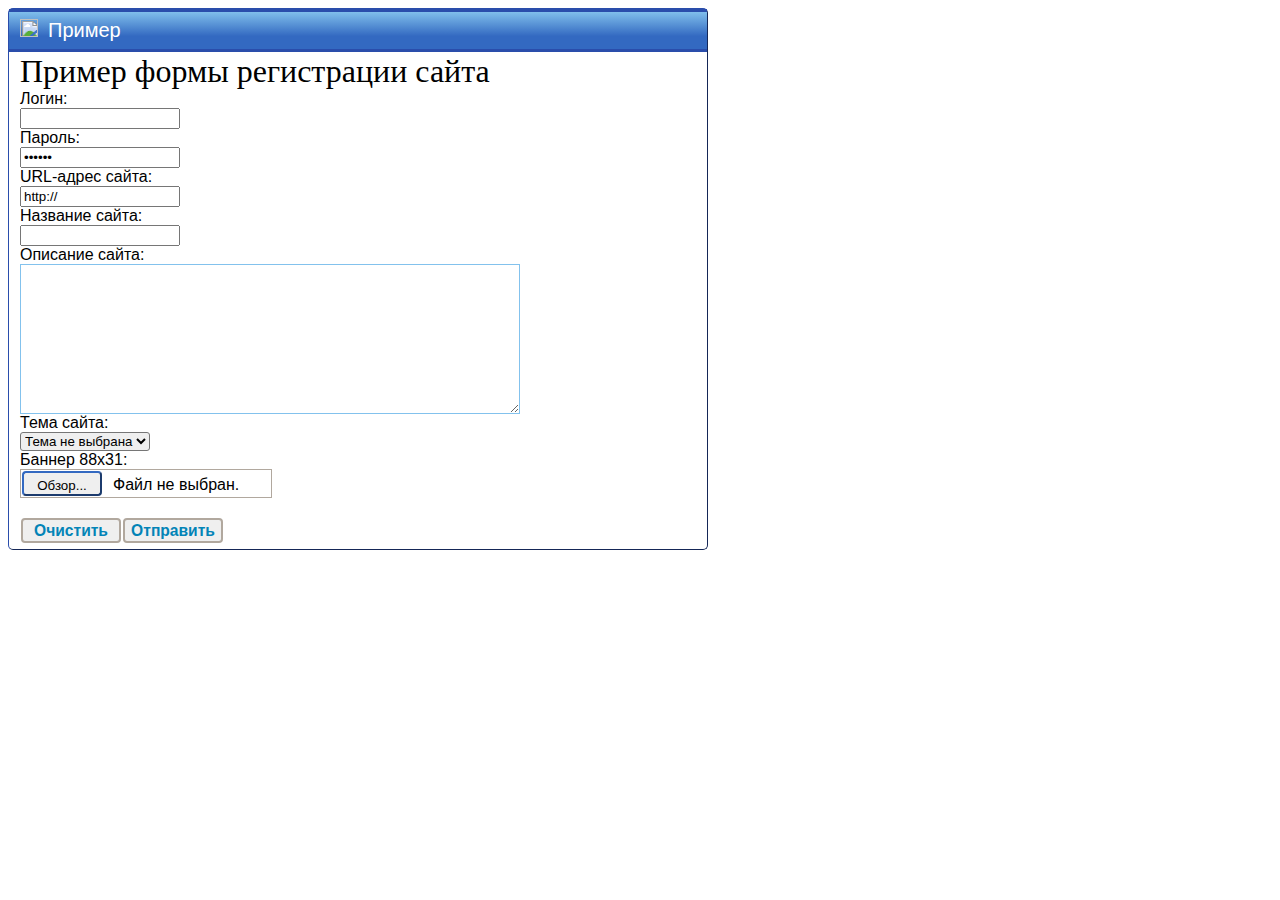
==== Пример формы регистрации_Алиев.html @ a10e06e0 "Add files via upload" ====
<html>
<head>
<TITLE>Пример</TITLE>
</head>
<body>
<style>
textarea
{
	width:500px;
	height:150px;
	border-color:#83c2ed;
}
input
{
	width:160px;
}
table
{	
	border-radius:5px;
	border-collapse:collapse;
	border-color:#2a4dab;
	display:block;
	width:700px;	
}
.header
{
	border-top:5px;
	background-color:#397cd0;
	height:40px;
}

.grad
{
 background: linear-gradient(to bottom, #83c2ed 0%, #3369c1 63%);
}
div
{
	margin-left:10px;
}
label
{
	margin-left:10px;
	font-family:Arial;
}

img
{
	margin:0;	
	margin-left:10px;
}
td
{
	width:700px;
	border:solid #2a4dab;
	border-left:1px;
	border-right:1px;
	border-bottom:1px;
}

p{
	margin-left:10px;
	margin-bottom:0;
	font-size:32;
}

button
{
	width:80px;
	height:25px;
	border-radius:4px;
	border-color:#3369c1;
	padding:5px;
	margin:1px;
}
select
{
	border-radius:3px;
}
h3{margin:0;}
.group{border: 1px solid #b1a89e; width:250px;}
.butt{
	margin-top:20px;
	margin-bottom:5px;
	border:2px solid #b1a89e;
	color:#0384b7;
	padding:0;
	width:100px;
}
.primer{
	font-size:20px;
	color:white;
	}
</style>
<table border="1px">
<tr class="header grad"><td><img name="img" src="mozila.png" height="18px"><label class="primer">Пример</label> </td></tr>
<tr ><td>  <p>Пример формы регистрации сайта</p>
<label for="login">Логин:</label>
<div><input type="text" name="name" ></div>
<label for="password"  >Пароль:</label>
<div><input type="password" value="123456"></div>
<label for="name" >URL-адрес сайта:</label>
<div> <input type="text" name="name" value="http://"></div>
<label for="name" >Название сайта:</label>
<div> <input type="text" name="name" ></div>
<label for="name" >Описание сайта:</label>
<div> <textarea></textarea></div>
<label for="name" >Тема сайта:</label>
<div>	  <select name="country">
			<option value="Тема не выбрана">Тема не выбрана</option> 
			<option value="Тема 1">Тема 1</option> 
		  </select>
</div>
<label for="name" >Баннер 88х31:</label>
<div class="group"><button>Обзор...</button><label>Файл не выбран.</label></div>
<div><button class="butt"><h3>Очистить</h3></button><button class="butt"><h3>Отправить</h3></button></div>

</td>

</tr>

</table>
</body>
</html>
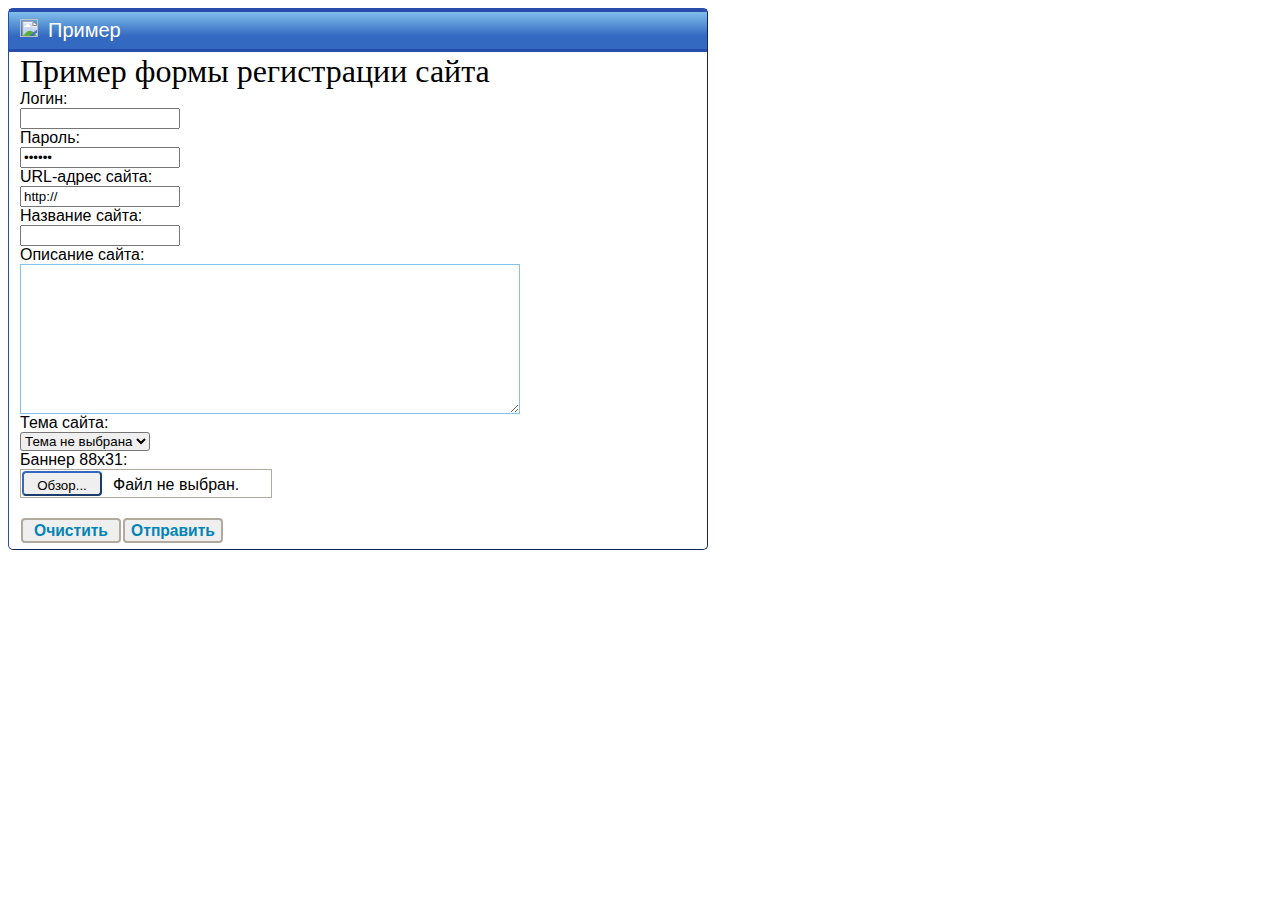
==== commit 6f4301f9: "Update Пример формы регистрации_Алиев.html" ====
--- a/Пример формы регистрации_Алиев.html
+++ b/Пример формы регистрации_Алиев.html
@@ -1,3 +1,4 @@
+<!DOCTYPE>
 <html>
 <head>
 <TITLE>Пример</TITLE>
@@ -120,4 +121,4 @@
 
 </table>
 </body>
-</html>+</html>
